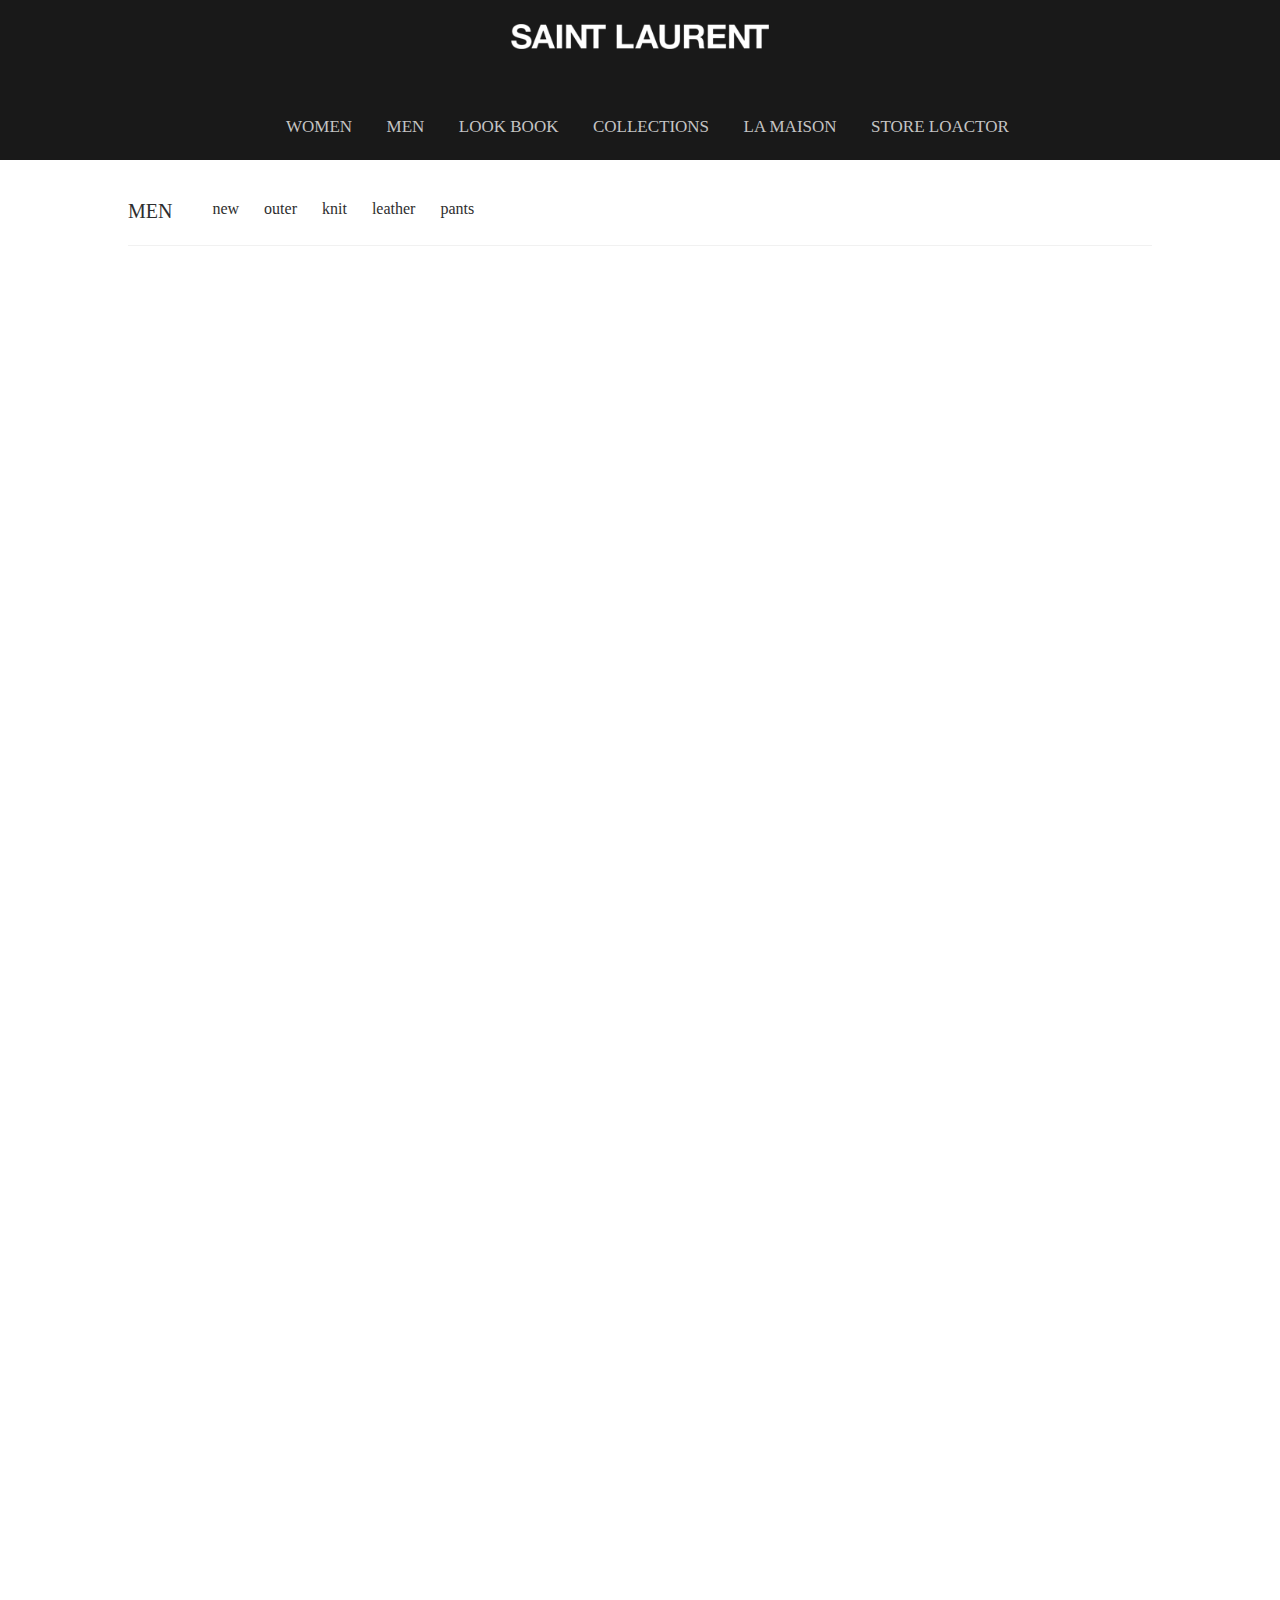
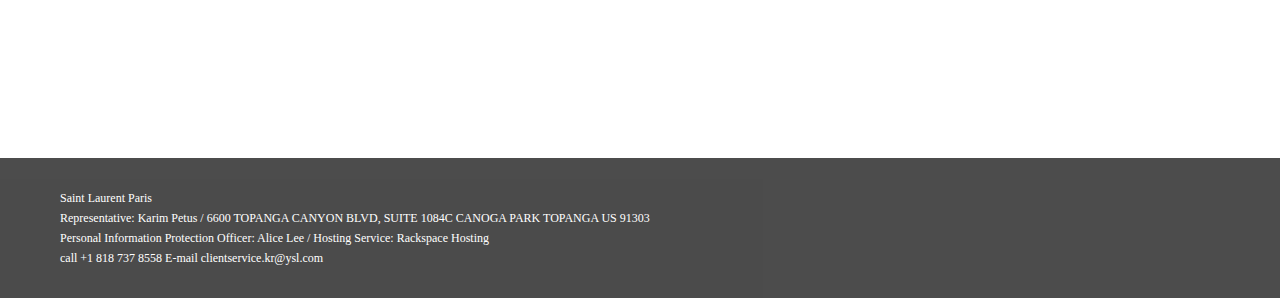
==== men/index.html @ 9b34ed8f "first commit" ====
<!DOCTYPE html>
<html lang="en" dir="ltr">
  <head>
    <meta charset="utf-8">
    <meta name="viewport" content="width=device-width, initial-scale=1.0, user-scalable=no">
    <title>Saint Laurent</title>
    <link rel="stylesheet" href="../font/font.css">
    <link rel="stylesheet" href="css/layout.css">
    <link rel="stylesheet" href="../css/reset.css">
    <link rel="stylesheet" href="css/media.css">
    <script src="https://code.jquery.com/jquery-2.2.2.min.js"></script>
    <script>
      $(function () {
          var lastScrollTop = 0,
              delta = 15;
          $(window).scroll(function (event) {
              var st = $(this).scrollTop();
              if (Math.abs(lastScrollTop - st) <= delta) return;
              if ((st > lastScrollTop) && (lastScrollTop > 0)) {
                  $("#header").css("top", "-110px");
              } else {
                  $("#header").css("top", "0px");
              }
              lastScrollTop = st;
          });
      });
      $(document).ready(function() {
          $(window).scroll( function(){
              $('.hideme').each( function(i){

                  var bottom_of_element = $(this).offset().top + $(this).outerHeight();
                  var bottom_of_window = $(window).scrollTop() + $(window).height();

                  if( bottom_of_window > bottom_of_element ){
                      $(this).animate({'opacity':'1','margin-top':'0px'},400);
                  }

              });
          });
      });
</script>
  </head>
  <body>
    <header id="header">
      <div class="header-content clearfix">
        <h1 class="logo">
          <a class="logo" href="../index.html"><img src="img/logo.png" alt=""></a>
        </h1>
          <nav class="navigation" role="navigation">
              <ul class="primary-nav">
                <li><a href="../women/index.html">WOMEN</a></li>
                <li><a href="index.html">MEN</a></li>
                <li><a href="../lookbook/index.html">LOOK BOOK</a></li>
                <li><a href="../collection/index.html">COLLECTIONS</a></li>
                <li><a href="../maison/index.html">LA MAISON</a></li>
                <li><a href="../store/index.html">STORE LOACTOR</a></li>
              </ul>
          </nav>
      </div><!-- header content -->
    </header>
      <div id="container">
        <div class="gnb">
          <ul>
            <li>MEN</li>
            <li><a href="#">new</a></li>
            <li><a href="#">outer</a></li>
            <li><a href="#">knit</a></li>
            <li><a href="#">leather</a></li>
            <li><a href="#">pants</a></li>
          </ul>
        </div>
        <div class="subcont">
          <div class="hideme"><img src="img/1-1.jpg" class="img_on1"alt=""></div>
          <div class="hideme"><img src="img/2-1.jpg" class="img_on2" alt=""></div>
          <div class="hideme"><img src="img/3-1.jpg" class="img_on3" alt=""></div>
          <div class="hideme"><img src="img/4-1.jpg" class="img_on4" alt=""></div>
          <div class="hideme"><img src="img/5-1.jpg" class="img_on5" alt=""></div>
          <div class="hideme"><img src="img/6-1.jpg" class="img_on6" alt=""></div>
          <div class="hideme"><img src="img/7-1.jpg" class="img_on7" alt=""></div>
          <div class="hideme"><img src="img/8-1.jpg" class="img_on8" alt=""></div>
          <div class="hideme"><img src="img/9-1.jpg" class="img_on9" alt=""></div>
        </div>
      </div>
      <footer id="ft">
        <div class="ft_wrap">
          <p>
            Saint Laurent Paris<br>
  Representative: Karim Petus / 6600 TOPANGA CANYON BLVD, SUITE 1084C
  CANOGA PARK TOPANGA US 91303<br>
  Personal Information Protection Officer: Alice Lee / Hosting Service: Rackspace Hosting<br>
  call +1 818 737 8558 E-mail clientservice.kr@ysl.com
          </p>
        </div>
      </footer>
  </body>
</html>
---- font/font.css ----
@font-face {
    font-family: 'bold';
    src: url('NotoSansCJKkr-Bold.eot');
    src: local(※), url('NotoSansCJKkr-Bold.woff') format('woff')
}
@font-face {
	font-family: 'medium';
	src: url('NotoSansCJKkr-Medium.otf.eot');
	src: local(※), url('NotoSansCJKkr-Medium.woff') format('eot')
}
@font-face {
	font-family: 'regular';
	src: url('NotoSansCJKkr-Regular.otf.eot');
	src: local(※), url('NotoSansCJKkr-Regular.woff') format('woff')
}
---- men/css/layout.css ----
body{
  overflow-x: hidden;
}
#header {
  position: fixed;
  width: 100%;
  height: 180px;
  z-index: 999;
  background-color: #000;
  opacity: 0.9;
  box-sizing:border-box;
  transition: All 0.4s ease;
  -webkit-transition: All 0.4s ease;
  -moz-transition: All 0.4s ease;
  -o-transition: All 0.4s ease;
}
#header .header-content {
  margin: 0 auto;
  max-width: 1170px;
  padding: 40px 0;
  width: 80%;
}
#header h1 {
  text-align: center;
}
.navigation{
  width: 75%;
  margin: 0 auto;
}
.navigation li {
  display: inline-block;
  margin-top: 50px;
}
.navigation a {
  color: rgba(255, 255, 255, 0.75);
  font-family: 'regular';
  font-size: 18px;
  margin-left: 40px;
  text-transform: uppercase;
}
.navigation a:hover, .navigation a.active {
  color: #fff;
}
#container{
  width: 100%;
  padding-top: 240px;
}
.gnb a{
  cursor: default;
}
.gnb{
  width: 80%;
  height: 60px;
  margin: 0 auto;
  border-bottom: 1px solid #f1f1f1;
}
.gnb li{
  float: left;
  margin-right: 25px;
  font-family: 'regular';
}
.gnb li:nth-child(1){
  margin-right: 40px;
  font-family: 'bold';
  font-size: 20px;
}
.gnb li:nth-child(2){
  font-family: 'bold';
}
.title{
  font-family: 'bold';
  font-size: 20px;
}
.subcont{
  width: 71.5%;
  margin: 0 auto;
  padding-top: 100px;
}
.subcont img{
  width: 433px;
  height: auto;
}
.hideme{
  float: left;
  margin: 15px 10px 15px;
  opacity:0;
  margin-top:-100px;
  max-width:100%;
}
.img_on1:hover{
  content: url("../img/1-2.jpg");
}
.img_on2:hover{
  content: url("../img/2-2.jpg");
}
.img_on3:hover{
  content: url("../img/3-2.jpg");
}
.img_on4:hover{
  content: url("../img/4-2.jpg");
}
.img_on5:hover{
  content: url("../img/5-2.jpg");
}
.img_on6:hover{
  content: url("../img/6-2.jpg");
}
.img_on7:hover{
  content: url("../img/7-2.jpg");
}
.img_on8:hover{
  content: url("../img/8-2.jpg");
}
.img_on9:hover{
  content: url("../img/9-2.jpg");
}
#ft{
  clear: both;
  width: 100%;
  padding-top: 150px;
}
.ft_wrap{
  width: 100%;
  height: 140px;
  background-color: #000;
  opacity: 0.7;
  padding-top: 40px;
  padding-left: 60px;
}
.ft_wrap p{
  color: #fff;
  opacity: none;
  font-family: 'medium';
  line-height: 25px;
  font-size: 14px;
}
---- men/css/media.css ----
/*reponsive layout*/
@media screen and (min-width: 1366px) and (max-width: 1599px) {
  .navigation {
    width: 78%;
  }

  .subcont {
    width: 75%;
  }

  .subcont img {
    width: 330px;
  }

  .hideme {
    margin: 10px 5px 5px;
  }

  #ft {
    padding-top: 150px;
  }
}
@media screen and (min-width: 1280px) and (max-width: 1365px) {
  #header {
    height: 160px;
  }
  #header .header-content {
    padding: 20px 0;
  }
  #header.fixed .header-content {
    padding: 15px 0;
  }
  .logo img {
    width: auto;
    height: 25px;
  }
  .navigation li {
    margin-top: 60px;
  }
  .navigation a {
    font-size: 17px;
    margin-left: 30px;
  }
  #container {
    padding-top: 200px;
  }
  .gnb {
    height: 45px;
  }
  .subcont {
    padding-top: 70px;
  }
  .subcont {
    width: 80%;
  }
  .subcont img {
    width: 330px;
  }
  .hideme {
    margin: 10px 5px 5px;
  }

  .ft_wrap {
    height: 110px;
    padding-top: 30px;
  }

  .ft_wrap p {
    font-size: 12px;
    line-height: 20px;
  }
}
@media screen and (min-width: 1024px) and (max-width: 1279px) {
  #header {
    height: 145px;
  }
  #header .header-content {
    padding: 20px 0;
  }
  #header.fixed .header-content {
    padding: 10px 0;
  }
  .logo img {
    width: auto;
    height: 20px;
  }
  .navigation li {
    margin-top: 55px;
  }
  .navigation a {
    font-size: 15px;
    margin-left: 20px;
  }
  #container {
    padding-top: 170px;
  }
  .gnb {
    width: 85%;
    height: 45px;
  }
  .gnb li{
    font-size: 14px;
  }
  .gnb li:nth-child(1){
    font-size: 16px;
  }
  .subcont {
    padding-top: 70px;
  }
  .subcont {
    width: 84%;
    padding-top: 50px;
  }
  .subcont img {
    width: 280px;
  }
  .hideme {
    margin: 5px 3px 3px;
  }
  #ft{
    padding-top: 90px;
  }
  .ft_wrap {
    height: 120px;
    padding-top: 30px;
    padding-left: 50px;
  }
  .ft_wrap p {
    font-size: 12px;
    line-height: 20px;
  }
}
@media screen and (min-width: 960px) and (max-width: 1023px){
  #header{
    height: 145px;
  }
  #header .header-content{
    padding: 17px 0;
  }
  #header.fixed .header-content{
    padding: 10px 0;
  }
  .logo img{
    width: auto;
    height: 20px;
  }
  .navigation{
    width: 80%;
  }
  .navigation li{
    margin-top: 55px;
  }
  .navigation a{
    font-size: 15px;
    margin-left: 15px;
  }
  #container {
    padding-top: 170px;
  }
  .gnb {
    width: 90%;
    height: 45px;
  }
  .gnb li{
    font-size: 14px;
  }
  .gnb li:nth-child(1){
    font-size: 16px;
    margin-right: 30px;
  }
  .subcont {
    padding-top: 70px;
  }
  .subcont {
    width: 90%;
    padding-top: 50px;
  }
  .subcont img {
    width: 280px;
  }
  .hideme {
    margin: 5px 3px 3px;
  }
  #ft{
    padding-top: 90px;
  }
  .ft_wrap{
    height: 120px;
    padding-top: 20px;
    padding-left: 50px;
  }
  .ft_wrap p{
    font-size: 12px;
    line-height: 20px;
  }
}
@media screen and (min-width: 780px) and (max-width: 959px){
  #header{
    height: 140px;
  }
  #header .header-content{
    padding: 10px 0;
    width: 100%;
  }
  #header.fixed .header-content{
    padding: 5px 0;
  }
  .logo img{
    width: auto;
    height: 20px;
  }
  .navigation li{
    margin-top: 60px;
  }
  .navigation a{
    font-size: 15px;
    margin-left: 15px;
  }
  #container {
    padding-top: 160px;
  }
  .gnb {
    width: 90%;
    height: 45px;
  }
  .gnb li{
    font-size: 14px;
  }
  .gnb li:nth-child(1){
    font-size: 16px;
    margin-right: 25px;
  }
  .subcont {
    padding-top: 0px;
  }
  .subcont {
    width: 85%;
    padding-top: 20px;
  }
  .subcont img {
    width: 320px;
  }
  .hideme {
    margin: 5px 3px 3px;
    margin-top: 0px;
  }
  #ft{
    padding-top: 90px;
  }
  .ft_wrap{
    top: 0px;
    opacity: 1;
    background-color: #222;
    padding-left: 40px;
  }
}
@media screen and (min-width: 640px) and (max-width: 779px){
  #header{
    height: 110px;
  }
  #header .header-content{
    padding: 10px 0;
    width: 100%;
  }
  #header.fixed .header-content{
    padding: 5px 0;
  }
  .logo img{
    width: auto;
    height: 20px;
  }
  .navigation{
    width: 95%;
  }
  .navigation li{
    margin-top: 20px;
  }
  .navigation a{
    font-size: 15px;
    margin-left: 17px;
  }
  #container {
    padding-top: 130px;
  }
  .gnb {
    width: 90%;
    height: 45px;
  }
  .gnb li{
    font-size: 14px;
  }
  .gnb li:nth-child(1){
    font-size: 16px;
    margin-right: 25px;
  }
  .subcont {
    padding-top: 0px;
  }
  .subcont {
    width: 90%;
    padding-top: 20px;
  }
  .subcont img {
    width: 280px;
  }
  .hideme {
    margin: 5px 3px 3px;
    margin-top: 0px;
  }
  #ft{
    padding-top: 90px;
  }
  .ft_wrap{
    top: 0px;
    height: 120px;
    opacity: 1;
    background-color: #222;
    padding-left: 40px;
    padding-top: 30px;
  }
  .ft_wrap p{
    font-size: 11px;
    line-height: 20px;
  }
}
@media screen and (min-width: 480px) and (max-width: 639px){
  #header{
    height: 70px;
  }
  #header .header-content{
    padding: 10px 0;
    width: 80%;
  }
  #header.fixed .header-content{
    padding: 5px 0;
  }
  .logo img{
    width: auto;
    height: 20px;
  }
  .navigation{
    width: 100%;
  }
  .navigation li{
    display: none;
  }
  #container {
    width: 100%;
    padding-top: 90px;
    height: 500px;
  }
  .gnb {
    width: 70%;
    height: 40px;
  }
  .gnb li{
    font-size: 14px;
  }
  .gnb li:nth-child(1){
    font-size: 16px;
    margin-right: 25px;
  }
  .gnb li:nth-child(6){
    margin-right: 0px;
  }
  .subcont {
    padding-top: 0px;
  }
  .subcont {
    width: 68.7%;
    padding-top: 20px;
  }
  .subcont img {
    width: 320px;
  }
  .hideme {
    margin: 5px 3px 3px;
    margin-top: 0px;
  }
  #ft{
    padding-top: 40px;
  }
  .ft_wrap{
    top: 0px;
    height: 120px;
    opacity: 1;
    background-color: #222;
    padding-left: 20px;
    padding-top: 20px;
  }
  .ft_wrap p{
    width: 85%;
    font-size: 9px;
    line-height: 20px;
    width: 85%;
  }
}
@media screen and (max-width: 479px){
  #header{
    height: 65px;
  }
  #header .header-content{
    padding: 10px 0;
    width: 100%;
  }
  #header.fixed .header-content{
    padding: 5px 0;
  }
  .logo img{
    width: auto;
    height: 20px;
  }
  .navigation{
    width: 100%;
  }
  .navigation li{
    display: none;
  }
  #container {
    width: 100%;
    padding-top: 90px;
    height: 500px;
  }
  .gnb {
    width: 70%;
    height: 40px;
  }
  .gnb li{
    font-size: 14px;
  }
  .gnb li:nth-child(1){
    font-size: 16px;
    margin-right: 25px;
  }
  .gnb li:nth-child(6){
    margin-right: 0px;
  }
  .subcont {
    padding-top: 0px;
  }
  .subcont {
    width: 68.7%;
    padding-top: 20px;
  }
  .subcont img {
    width: 320px;
  }
  .hideme {
    margin: 5px 3px 3px;
    margin-top: 0px;
  }
  #ft{
    padding-top: 40px;
  }
  .ft_wrap{
    top: 0px;
    height: 120px;
    opacity: 1;
    background-color: #222;
    padding-left: 20px;
    padding-top: 20px;
  }
  .ft_wrap p{
    width: 85%;
    font-size: 9px;
    line-height: 20px;
    width: 85%;
  }
}
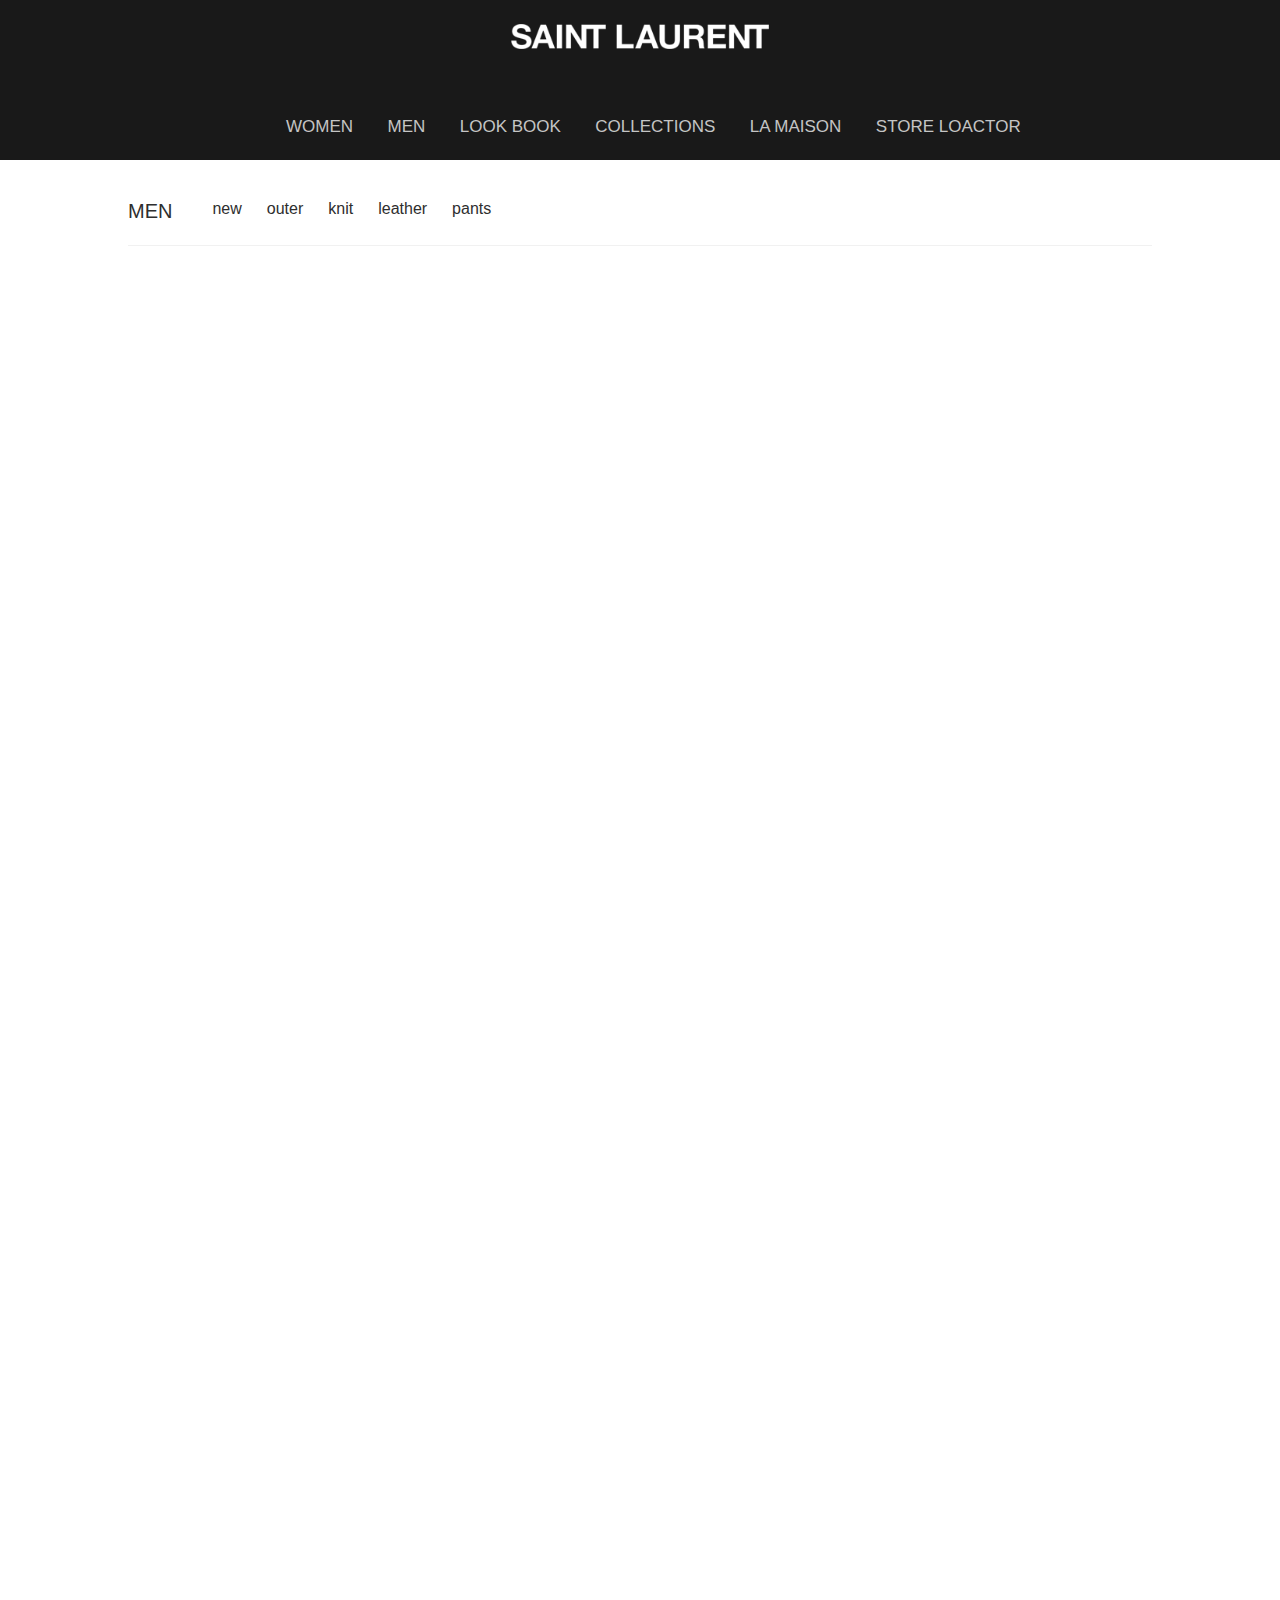
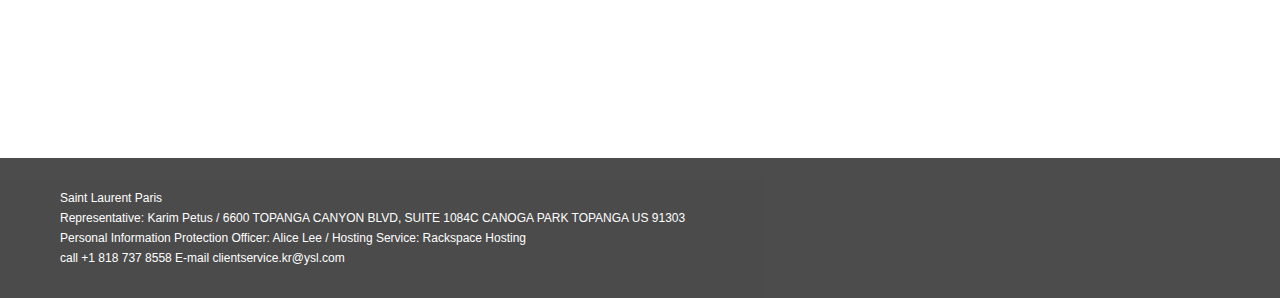
==== commit fbc0c362: "warning 수정" ====
--- a/men/index.html
+++ b/men/index.html
@@ -70,7 +70,7 @@
           </ul>
         </div>
         <div class="subcont">
-          <div class="hideme"><img src="img/1-1.jpg" class="img_on1"alt=""></div>
+          <div class="hideme"><img src="img/1-1.jpg" class="img_on1" alt=""></div>
           <div class="hideme"><img src="img/2-1.jpg" class="img_on2" alt=""></div>
           <div class="hideme"><img src="img/3-1.jpg" class="img_on3" alt=""></div>
           <div class="hideme"><img src="img/4-1.jpg" class="img_on4" alt=""></div>
--- a/font/font.css
+++ b/font/font.css
@@ -1,6 +1,6 @@
 @font-face {
     font-family: 'bold';
-    src: url('NotoSansCJKkr-Bold.eot');
+    src: url('NotoSansCJKkr-Bold.otf.eot');
     src: local(※), url('NotoSansCJKkr-Bold.woff') format('woff')
 }
 @font-face {
--- a/men/css/layout.css
+++ b/men/css/layout.css
@@ -33,7 +33,7 @@
 }
 .navigation a {
   color: rgba(255, 255, 255, 0.75);
-  font-family: 'regular';
+  font-family: 'regular', sans-serif;
   font-size: 18px;
   margin-left: 40px;
   text-transform: uppercase;
@@ -57,18 +57,18 @@
 .gnb li{
   float: left;
   margin-right: 25px;
-  font-family: 'regular';
+  font-family: 'regular', sans-serif;
 }
 .gnb li:nth-child(1){
   margin-right: 40px;
-  font-family: 'bold';
+  font-family: 'bold', sans-serif;
   font-size: 20px;
 }
 .gnb li:nth-child(2){
-  font-family: 'bold';
+  font-family: 'bold', sans-serif;
 }
 .title{
-  font-family: 'bold';
+  font-family: 'bold', sans-serif;
   font-size: 20px;
 }
 .subcont{
@@ -129,8 +129,8 @@
 }
 .ft_wrap p{
   color: #fff;
-  opacity: none;
-  font-family: 'medium';
+  opacity: 1;
+  font-family: 'medium', sans-serif;
   line-height: 25px;
   font-size: 14px;
 }
